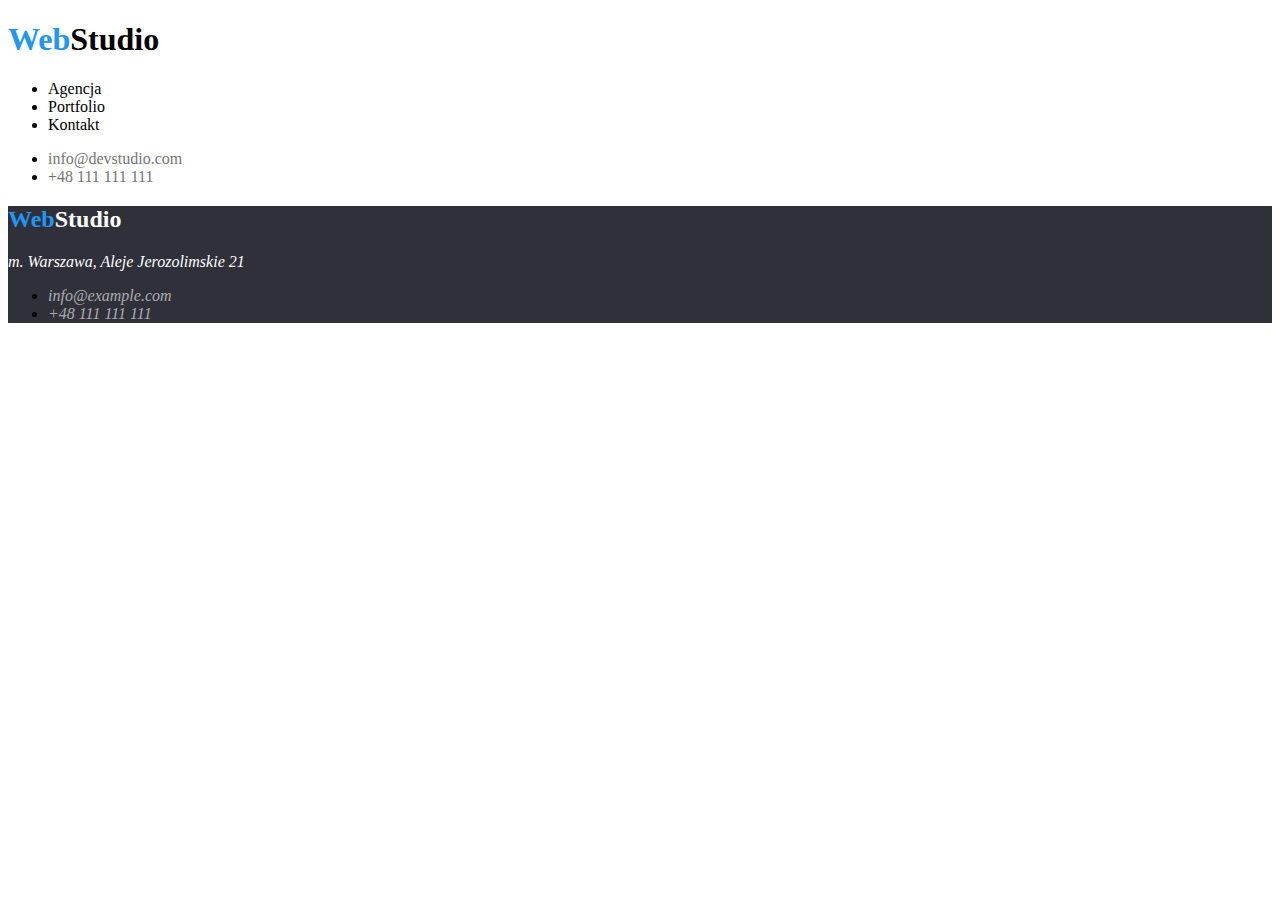
==== portfolio.html @ 06d84f1f "Dostosowanie elementów aktywnych" ====
<!DOCTYPE html>
<html lang="pl">
  <head>
    <meta charset="utf-8" />
    <meta http-equiv="x-ua-compatible" content="ie=edge" />
    <meta name="description" content="Strona Portfolio firmy WebStudio" />
    <title>Portfolio</title>
    <link rel="stylesheet" href="./css/styles.css" />
  </head>
  <body>
    <header>
      <div class="menu">
        <h1>
          <a href="./index.html" class="link"><span class="blue">Web</span>Studio</a>
        </h1>
        <nav>
          <ul>
            <li><a href="#" class="link">Agencja</a></li>
            <li><a href="./portfolio.html" class="link">Portfolio</a></li>
            <li><a href="#" class="link">Kontakt</a></li>
          </ul>
        </nav>
        <ul class="contact">
          <li><a href="mailto:info@devstudio.com" class="link"><span class="grey">info@devstudio.com</span></a></li>
          <li><a href="tel:+48111111111" class="link"><span class="grey">+48 111 111 111</span></a></li>
        </ul>
      </div>
    </header>
    <main></main>
    <footer class="footer">
      <h2>
        <a href="./index.html" class="link"><span class="blue">Web</span><span class="white">Studio</span></a>
      </h2>
      <address>
        <span class="white">m. Warszawa, Aleje Jerozolimskie 21</span>
        <ul>
          <li><a href="mailto:info@example.com" class="link-footer">info@example.com</a></li>
          <li><a href="tel:+48111111111" class="link-footer">+48 111 111 111</a></li>
        </ul>
      </address>
    </footer>
  </body>
</html>
---- css/styles.css ----
:root {
  --brand-color: #2196f3;
  --grey-color: #757575;
  --white-color: #ffffff;
  --white-color06: #ffffff99;
  --grey-background-color: #f5f4fa;
  --panetone-color: #2f303a;
}

.link {
  color: inherit;
  text-decoration: none;
}
li .link:hover {
  color: var(--brand-color);
}
li .link:focus {
  color: var(--brand-color); 
}
.contact .grey:hover{
  color: var(--brand-color);
}
.contact .grey:focus{
  color: var(--brand-color);
}
.link-footer {
  color: var(--white-color06);
  text-decoration: none;
}
.blue {
  color: var(--brand-color);
}
.white {
  color: var(--white-color);
}
.grey {
  color: var(--grey-color);
}
.our-team {
  background: var(--grey-background-color);
}
.footer {
  background: var(--panetone-color);
}
.header {
  background: var(--panetone-color);
}
.header .white {text-transform: uppercase;}
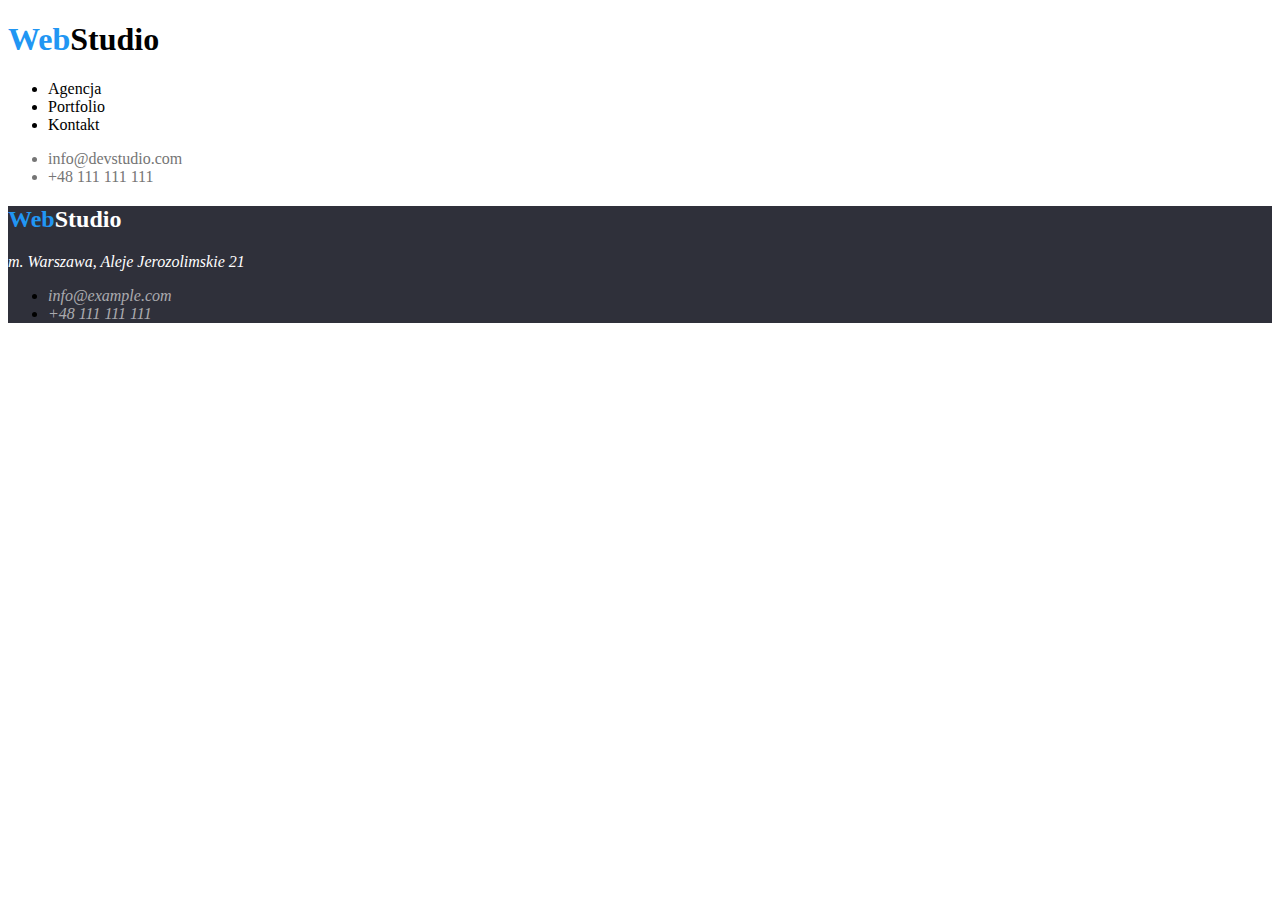
==== commit 66263717: "Refactoring" ====
--- a/portfolio.html
+++ b/portfolio.html
@@ -21,8 +21,8 @@
           </ul>
         </nav>
         <ul class="contact">
-          <li><a href="mailto:info@devstudio.com" class="link"><span class="grey">info@devstudio.com</span></a></li>
-          <li><a href="tel:+48111111111" class="link"><span class="grey">+48 111 111 111</span></a></li>
+          <li><a href="mailto:info@devstudio.com" class="link">info@devstudio.com</a></li>
+          <li><a href="tel:+48111111111" class="link">+48 111 111 111</a></li>
         </ul>
       </div>
     </header>
--- a/css/styles.css
+++ b/css/styles.css
@@ -11,16 +11,12 @@
   color: inherit;
   text-decoration: none;
 }
-li .link:hover {
+li .link:hover,
+li .link:focus {
   color: var(--brand-color);
 }
-li .link:focus {
-  color: var(--brand-color); 
-}
-.contact .grey:hover{
-  color: var(--brand-color);
-}
-.contact .grey:focus{
+.contact .grey:hover,
+.contact .grey:focus {
   color: var(--brand-color);
 }
 .link-footer {
@@ -33,16 +29,17 @@
 .white {
   color: var(--white-color);
 }
-.grey {
+.grey,
+.contact {
   color: var(--grey-color);
 }
 .our-team {
   background: var(--grey-background-color);
 }
+.header,
 .footer {
   background: var(--panetone-color);
 }
-.header {
-  background: var(--panetone-color);
+.header .white, .lorem {
+  text-transform: uppercase;
 }
-.header .white {text-transform: uppercase;}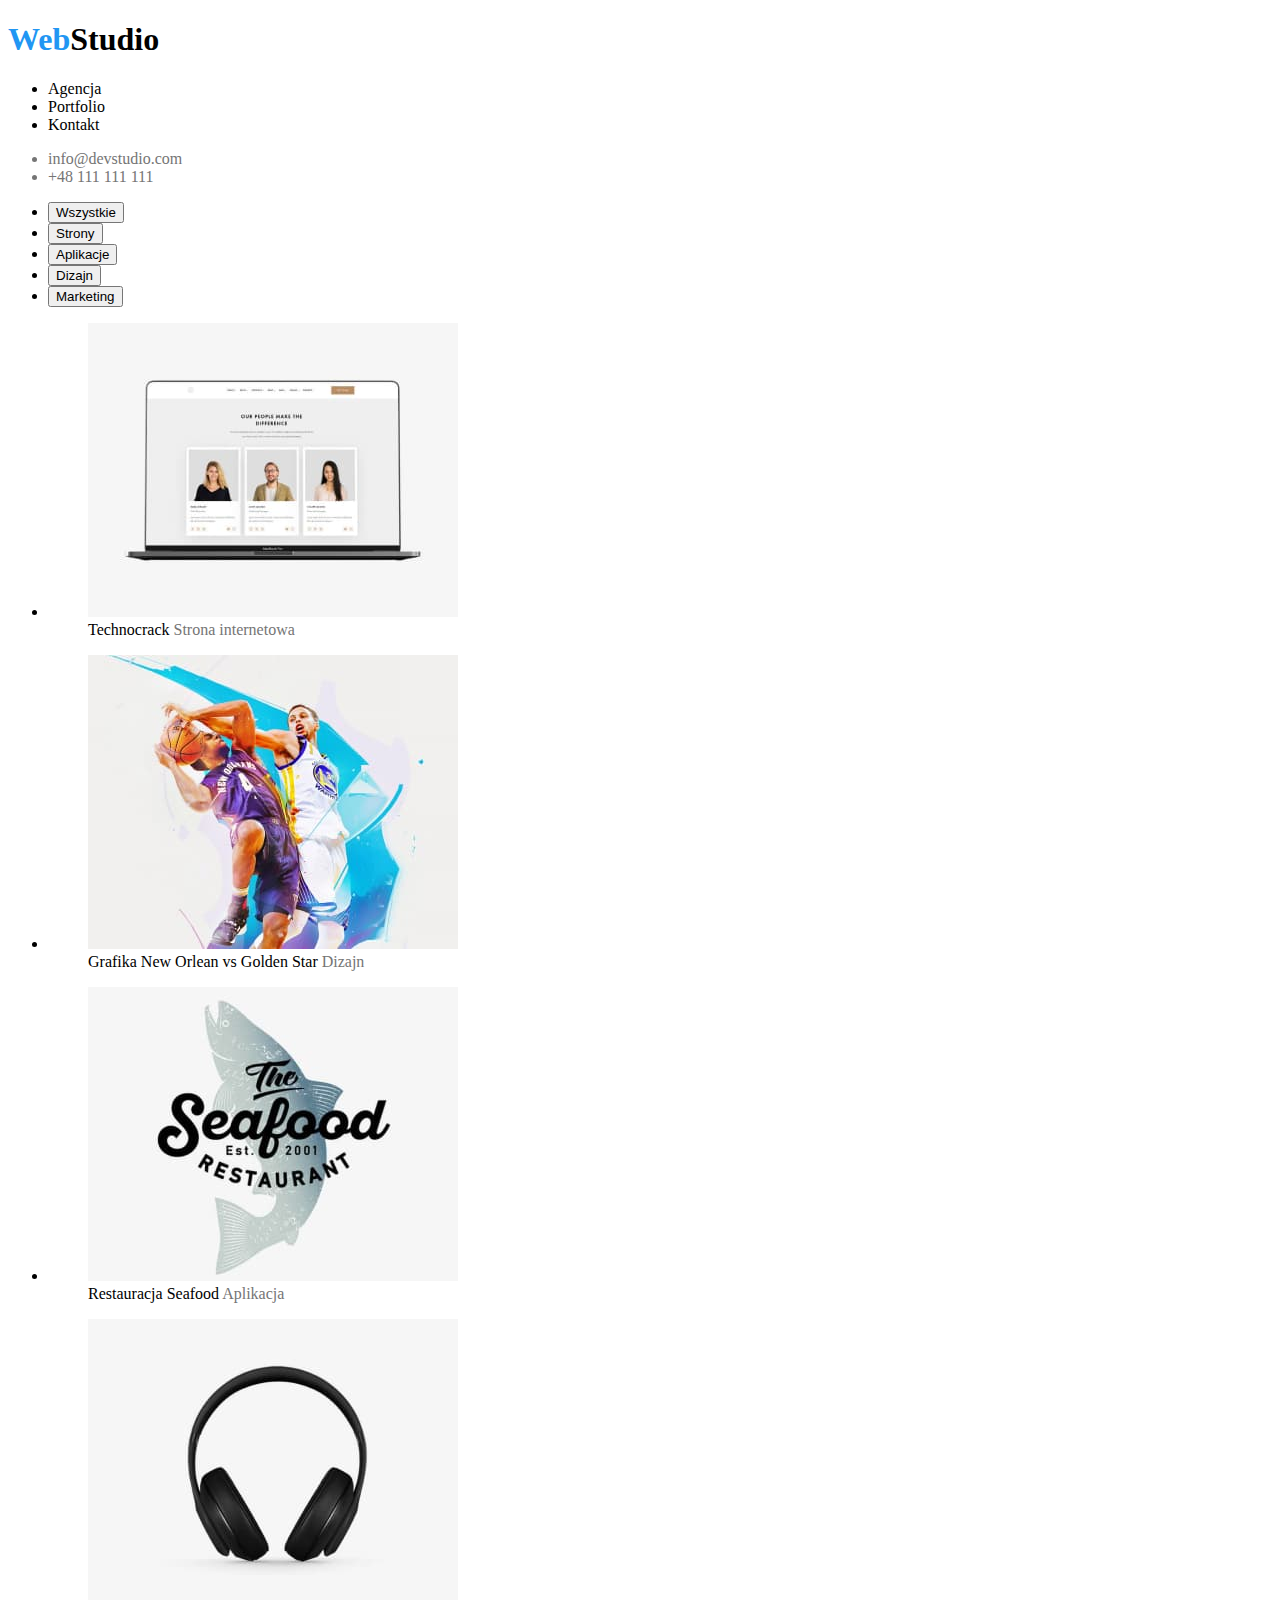
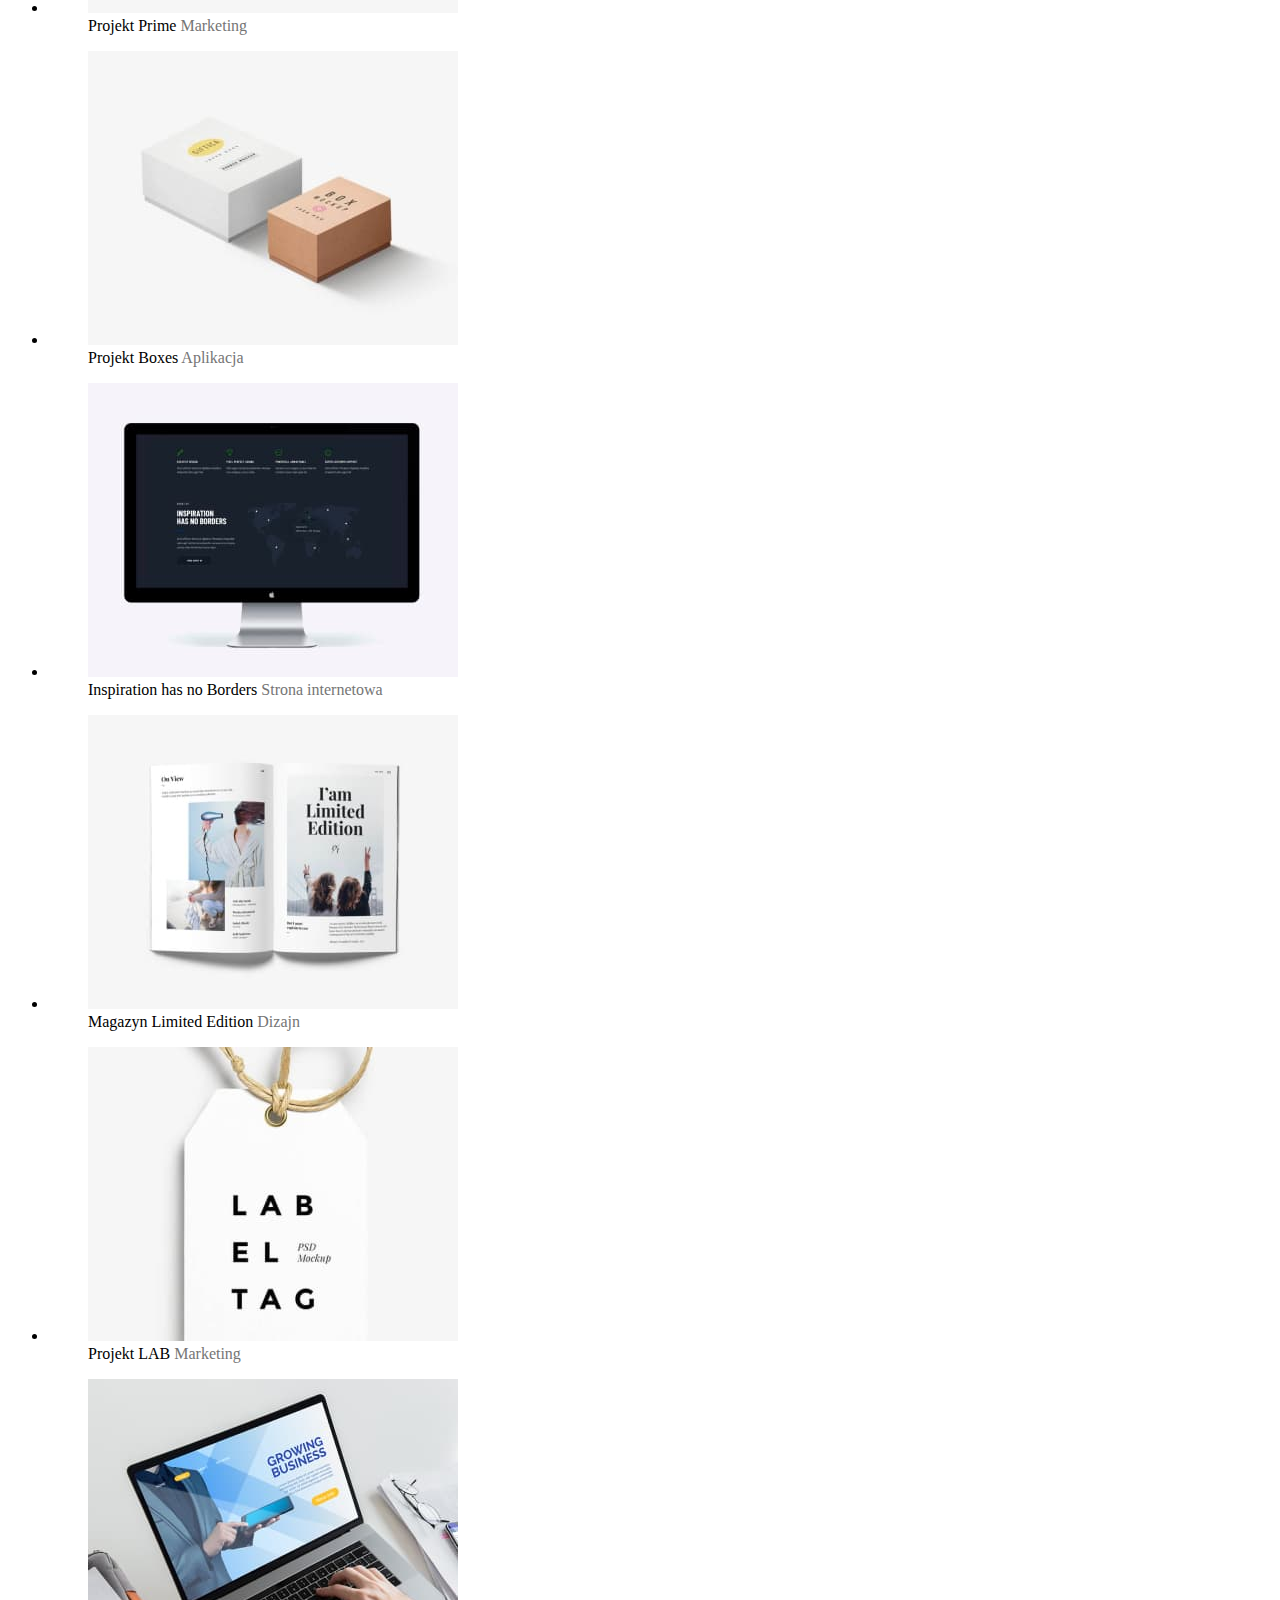
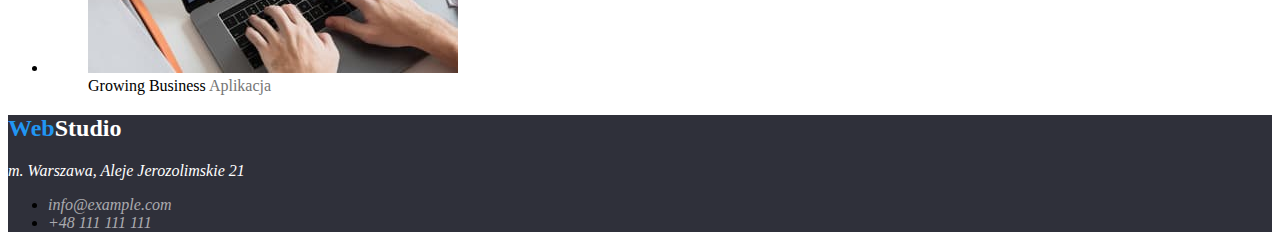
==== commit c8b78025: "Obrazki i HTML Portfolio" ====
--- a/portfolio.html
+++ b/portfolio.html
@@ -9,7 +9,7 @@
   </head>
   <body>
     <header>
-      <div class="menu">
+      <section class="menu">
         <h1>
           <a href="./index.html" class="link"><span class="blue">Web</span>Studio</a>
         </h1>
@@ -24,12 +24,125 @@
           <li><a href="mailto:info@devstudio.com" class="link">info@devstudio.com</a></li>
           <li><a href="tel:+48111111111" class="link">+48 111 111 111</a></li>
         </ul>
+      </section>
+    </header>
+    <main>
+      <div class="portfolio">
+        <ul>
+          <li><button type="button">Wszystkie</button></li>
+          <li><button type="button">Strony</button></li>
+          <li><button type="button">Aplikacje</button></li>
+          <li><button type="button">Dizajn</button></li>
+          <li><button type="button">Marketing</button></li>
+        </ul>
+        <ul>
+          <li>
+            <figure>
+              <img
+                src="./images/Project-1.jpg"
+                alt="ręce piszące kod na klawiaturze na podstawie diagramu"
+                width="370"
+                height="294"
+              />
+              <figcaption>Technocrack <span class="grey">Strona internetowa</span></figcaption>
+            </figure>
+          </li>
+          <li>
+            <figure>
+              <img
+                src="./images/Project-2.jpg"
+                alt="ręce piszące kod na klawiaturze na podstawie diagramu"
+                width="370"
+                height="294"
+              />
+              <figcaption>Grafika New Orlean vs Golden Star <span class="grey">Dizajn</span></figcaption>
+            </figure>
+          </li>
+          <li>
+            <figure>
+              <img
+                src="./images/Project-3.jpg"
+                alt="ręce piszące kod na klawiaturze na podstawie diagramu"
+                width="370"
+                height="294"
+              />
+              <figcaption>Restauracja Seafood <span class="grey">Aplikacja</span></figcaption>
+            </figure>
+          </li>
+          <li>
+            <figure>
+              <img
+                src="./images/Project-4.jpg"
+                alt="ręce piszące kod na klawiaturze na podstawie diagramu"
+                width="370"
+                height="294"
+              />
+              <figcaption>Projekt Prime <span class="grey">Marketing</span></figcaption>
+            </figure>
+          </li>
+          <li>
+            <figure>
+              <img
+                src="./images/Project-5.jpg"
+                alt="ręce piszące kod na klawiaturze na podstawie diagramu"
+                width="370"
+                height="294"
+              />
+              <figcaption>Projekt Boxes <span class="grey">Aplikacja</span></figcaption>
+            </figure>
+          </li>
+          <li>
+            <figure>
+              <img
+                src="./images/Project-6.jpg"
+                alt="ręce piszące kod na klawiaturze na podstawie diagramu"
+                width="370"
+                height="294"
+              />
+              <figcaption>Inspiration has no Borders <span class="grey">Strona internetowa</span></figcaption>
+            </figure>
+          </li>
+          <li>
+            <figure>
+              <img
+                src="./images/Project-7.jpg"
+                alt="ręce piszące kod na klawiaturze na podstawie diagramu"
+                width="370"
+                height="294"
+              />
+              <figcaption>Magazyn Limited Edition <span class="grey">Dizajn</span></figcaption>
+            </figure>
+          </li>
+          <li>
+            <figure>
+              <img
+                src="./images/Project-8.jpg"
+                alt="ręce piszące kod na klawiaturze na podstawie diagramu"
+                width="370"
+                height="294"
+              />
+              <figcaption>Projekt LAB <span class="grey">Marketing</span></figcaption>
+            </figure>
+          </li>
+          <li>
+            <figure>
+              <img
+                src="./images/Project-9.jpg"
+                alt="ręce piszące kod na klawiaturze na podstawie diagramu"
+                width="370"
+                height="294"
+              />
+              <figcaption>Growing Business <span class="grey">Aplikacja</span></figcaption>
+            </figure>
+          </li>
+        </ul>
       </div>
-    </header>
-    <main></main>
+    </main>
     <footer class="footer">
       <h2>
-        <a href="./index.html" class="link"><span class="blue">Web</span><span class="white">Studio</span></a>
+        <a href="./index.html" class="link"
+          ><span class="blue">Web</span><span class="white">Studio</span></a
+        >
       </h2>
       <address>
         <span class="white">m. Warszawa, Aleje Jerozolimskie 21</span>
--- a/css/styles.css
+++ b/css/styles.css
@@ -40,6 +40,7 @@
 .footer {
   background: var(--panetone-color);
 }
-.header .white, .lorem {
+.header .white,
+.lorem {
   text-transform: uppercase;
 }
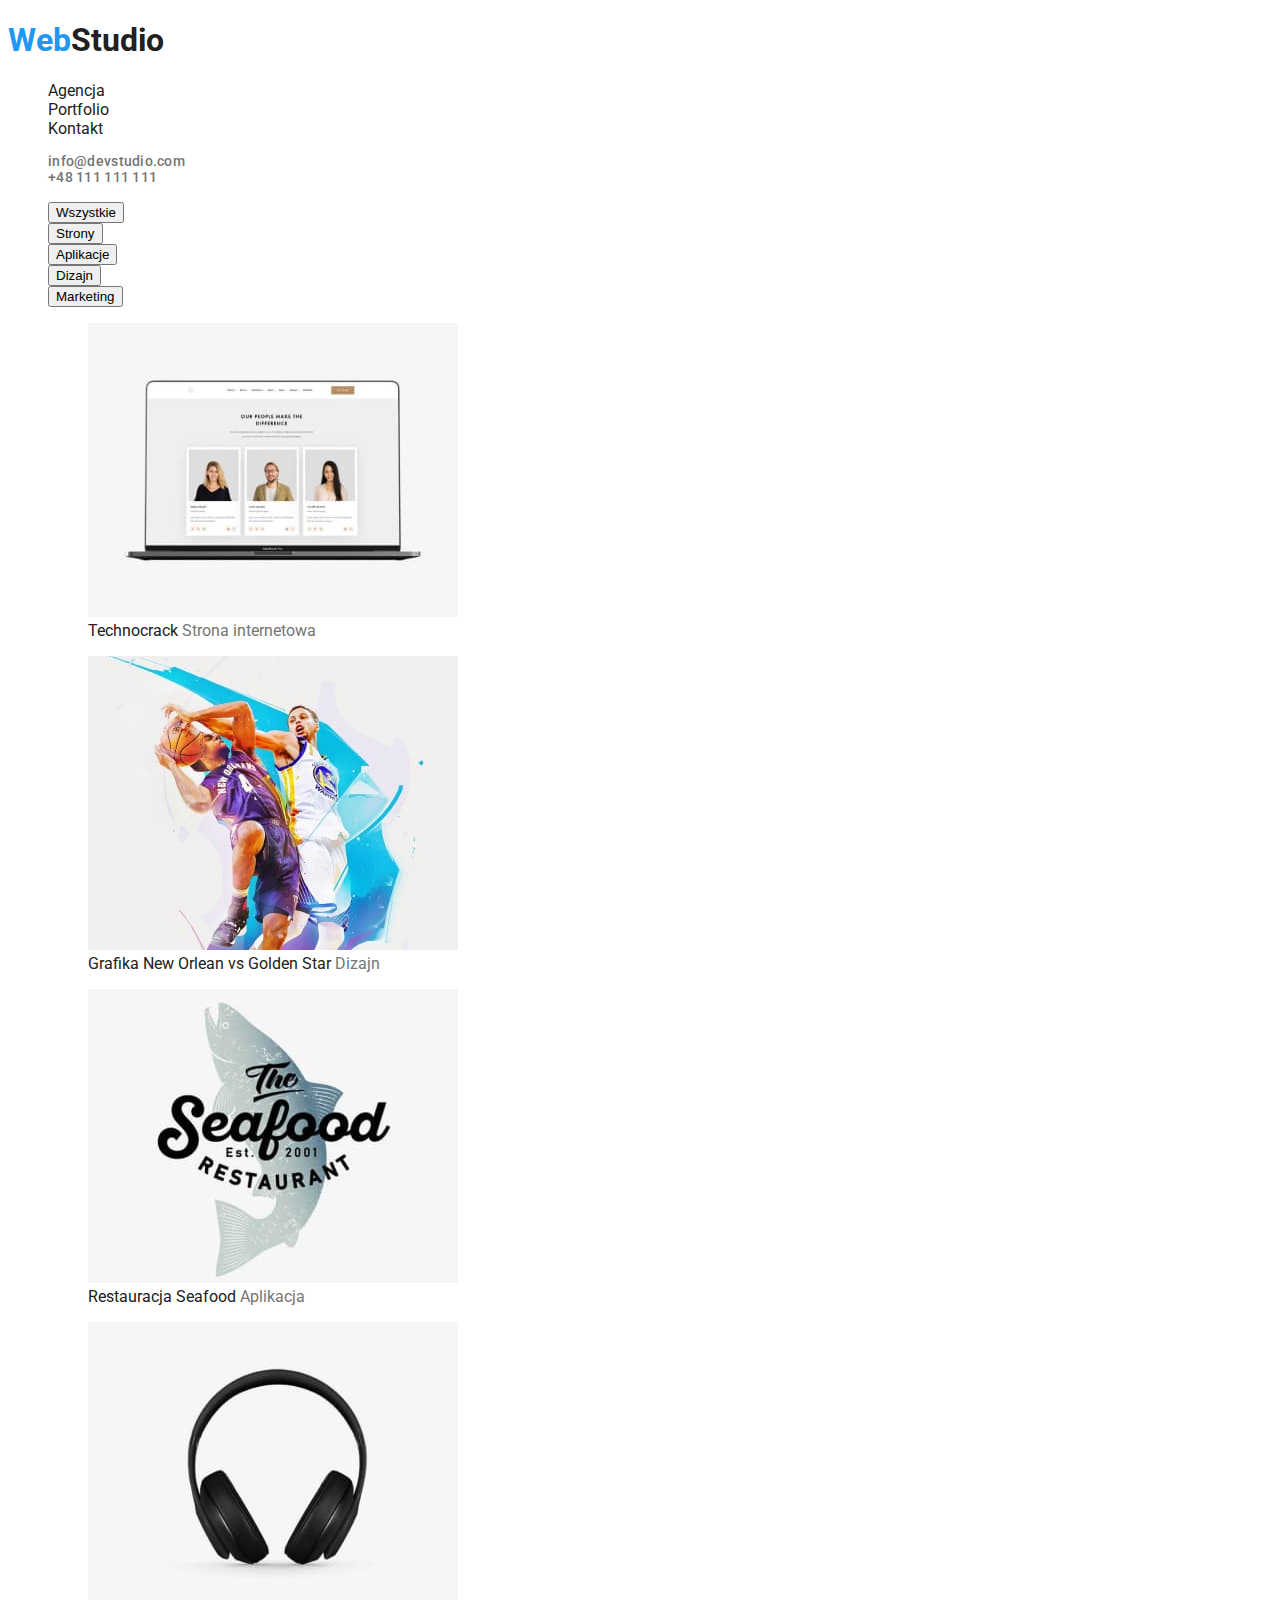
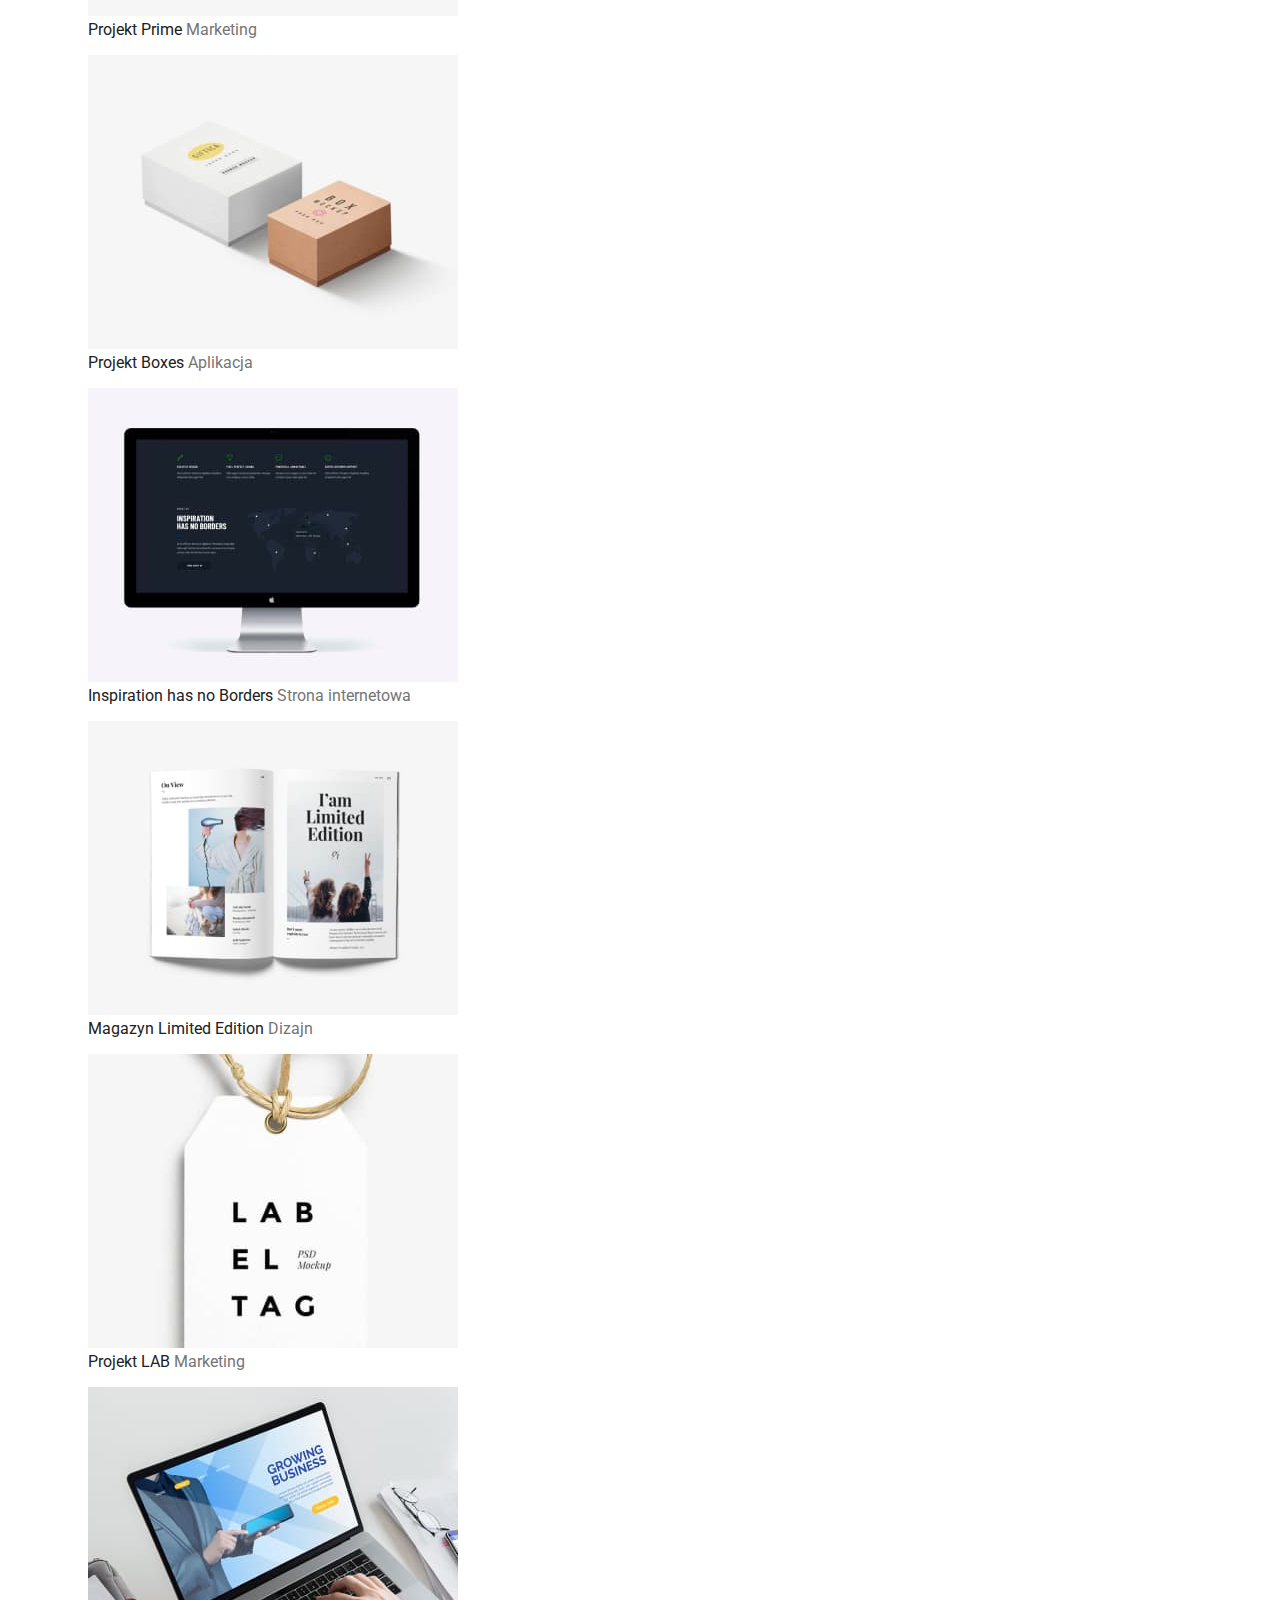
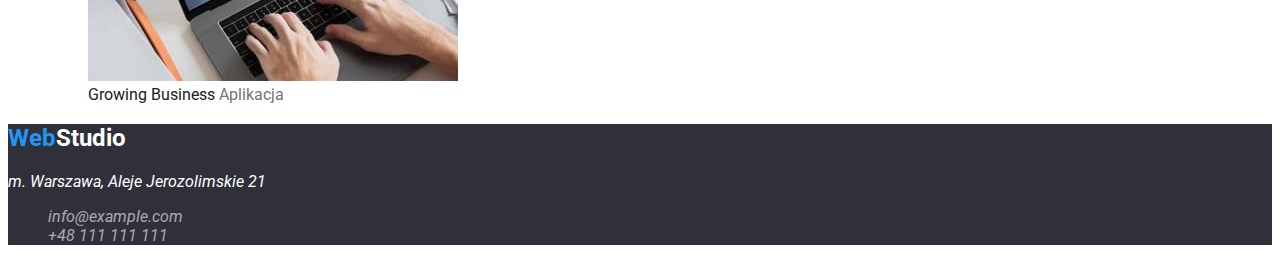
==== commit 191904c7: "CSS Part  1" ====
--- a/portfolio.html
+++ b/portfolio.html
@@ -6,6 +6,12 @@
     <meta name="description" content="Strona Portfolio firmy WebStudio" />
     <title>Portfolio</title>
     <link rel="stylesheet" href="./css/styles.css" />
+    <link rel="preconnect" href="https://fonts.googleapis.com" />
+    <link rel="preconnect" href="https://fonts.gstatic.com" crossorigin />
+    <link
+      href="https://fonts.googleapis.com/css2?family=Raleway:wght@700&family=Roboto:wght@400;500;700;900&display=swap"
+      rel="stylesheet"
+    />
   </head>
   <body>
     <header>
@@ -55,7 +61,9 @@
                 width="370"
                 height="294"
               />
-              <figcaption>Grafika New Orlean vs Golden Star <span class="grey">Dizajn</span></figcaption>
+              <figcaption>
+                Grafika New Orlean vs Golden Star <span class="grey">Dizajn</span>
+              </figcaption>
             </figure>
           </li>
           <li>
@@ -99,7 +107,9 @@
                 width="370"
                 height="294"
               />
-              <figcaption>Inspiration has no Borders <span class="grey">Strona internetowa</span></figcaption>
+              <figcaption>
+                Inspiration has no Borders <span class="grey">Strona internetowa</span>
+              </figcaption>
             </figure>
           </li>
           <li>
--- a/css/styles.css
+++ b/css/styles.css
@@ -1,15 +1,30 @@
 :root {
   --brand-color: #2196f3;
-  --grey-color: #757575;
+  --site-color: #212121;
   --white-color: #ffffff;
   --white-color06: #ffffff99;
+  --grey-color: #757575;
   --grey-background-color: #f5f4fa;
+  --black-color: #000000;
   --panetone-color: #2f303a;
+}
+
+body {
+  font-family: 'Roboto', 'Raleway', sans-serif;
+  color: var(--site-color);
+}
+a {
+  text-decoration: none;
+}
+ul {
+  list-style-type: none;
 }
 
 .link {
   color: inherit;
-  text-decoration: none;
+}
+.link-footer {
+  color: var(--white-color06);
 }
 li .link:hover,
 li .link:focus {
@@ -19,10 +34,7 @@
 .contact .grey:focus {
   color: var(--brand-color);
 }
-.link-footer {
-  color: var(--white-color06);
-  text-decoration: none;
-}
+
 .blue {
   color: var(--brand-color);
 }
@@ -40,7 +52,51 @@
 .footer {
   background: var(--panetone-color);
 }
-.header .white,
+
 .lorem {
   text-transform: uppercase;
 }
+.header > h2 {
+  font-weight: 900;
+  font-size: 44px;
+  line-height: 1.36;
+  text-align: center;
+  letter-spacing: 0.06em;
+  text-transform: uppercase;
+}
+.header > button {
+  font-weight: 700;
+  font-size: 16px;
+  line-height: 1.88;
+  letter-spacing: 0.06em;
+}
+.logo {
+  font-family: 'Raleway', sans-serif;
+  font-size: 26px;
+  letter-spacing: 0.03em;
+  line-height: 1.19;
+  color: var(--black-color);
+}
+.contact,
+.navigation {
+  font-weight: 500;
+  font-size: 14px;
+  line-height: 1.14;
+  letter-spacing: 0.02em;
+}
+.footer-address {
+  font-style: normal;
+  font-size: 14px;
+  line-height: 1.71;
+  letter-spacing: 0.03em;
+}
+.footer-address > span,
+.footer-logo {
+  text-shadow: 0px 4px 4px rgba(0, 0, 0, 0.25);
+}
+.footer-logo {
+  font-family: 'Raleway', sans-serif;
+  font-size: 26px;
+  line-height: 1.19;
+  letter-spacing: 0.03em;
+}
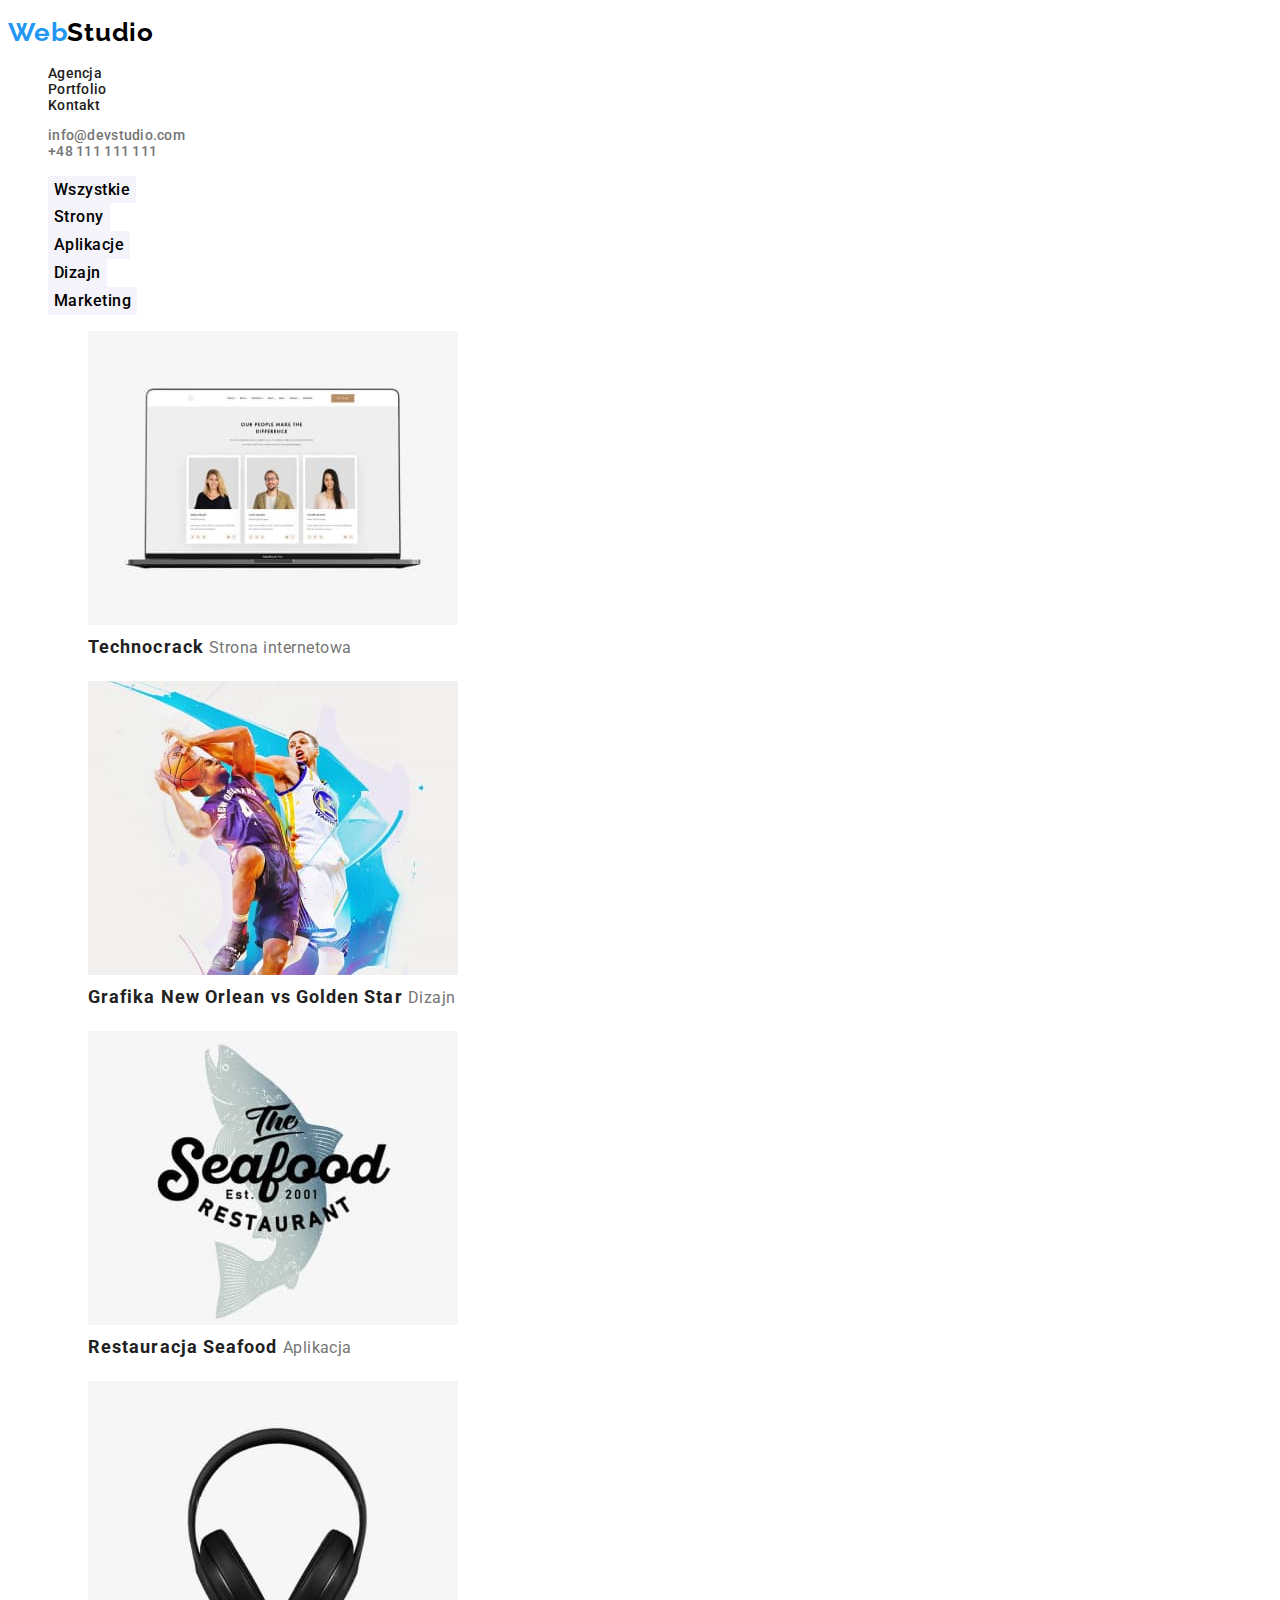
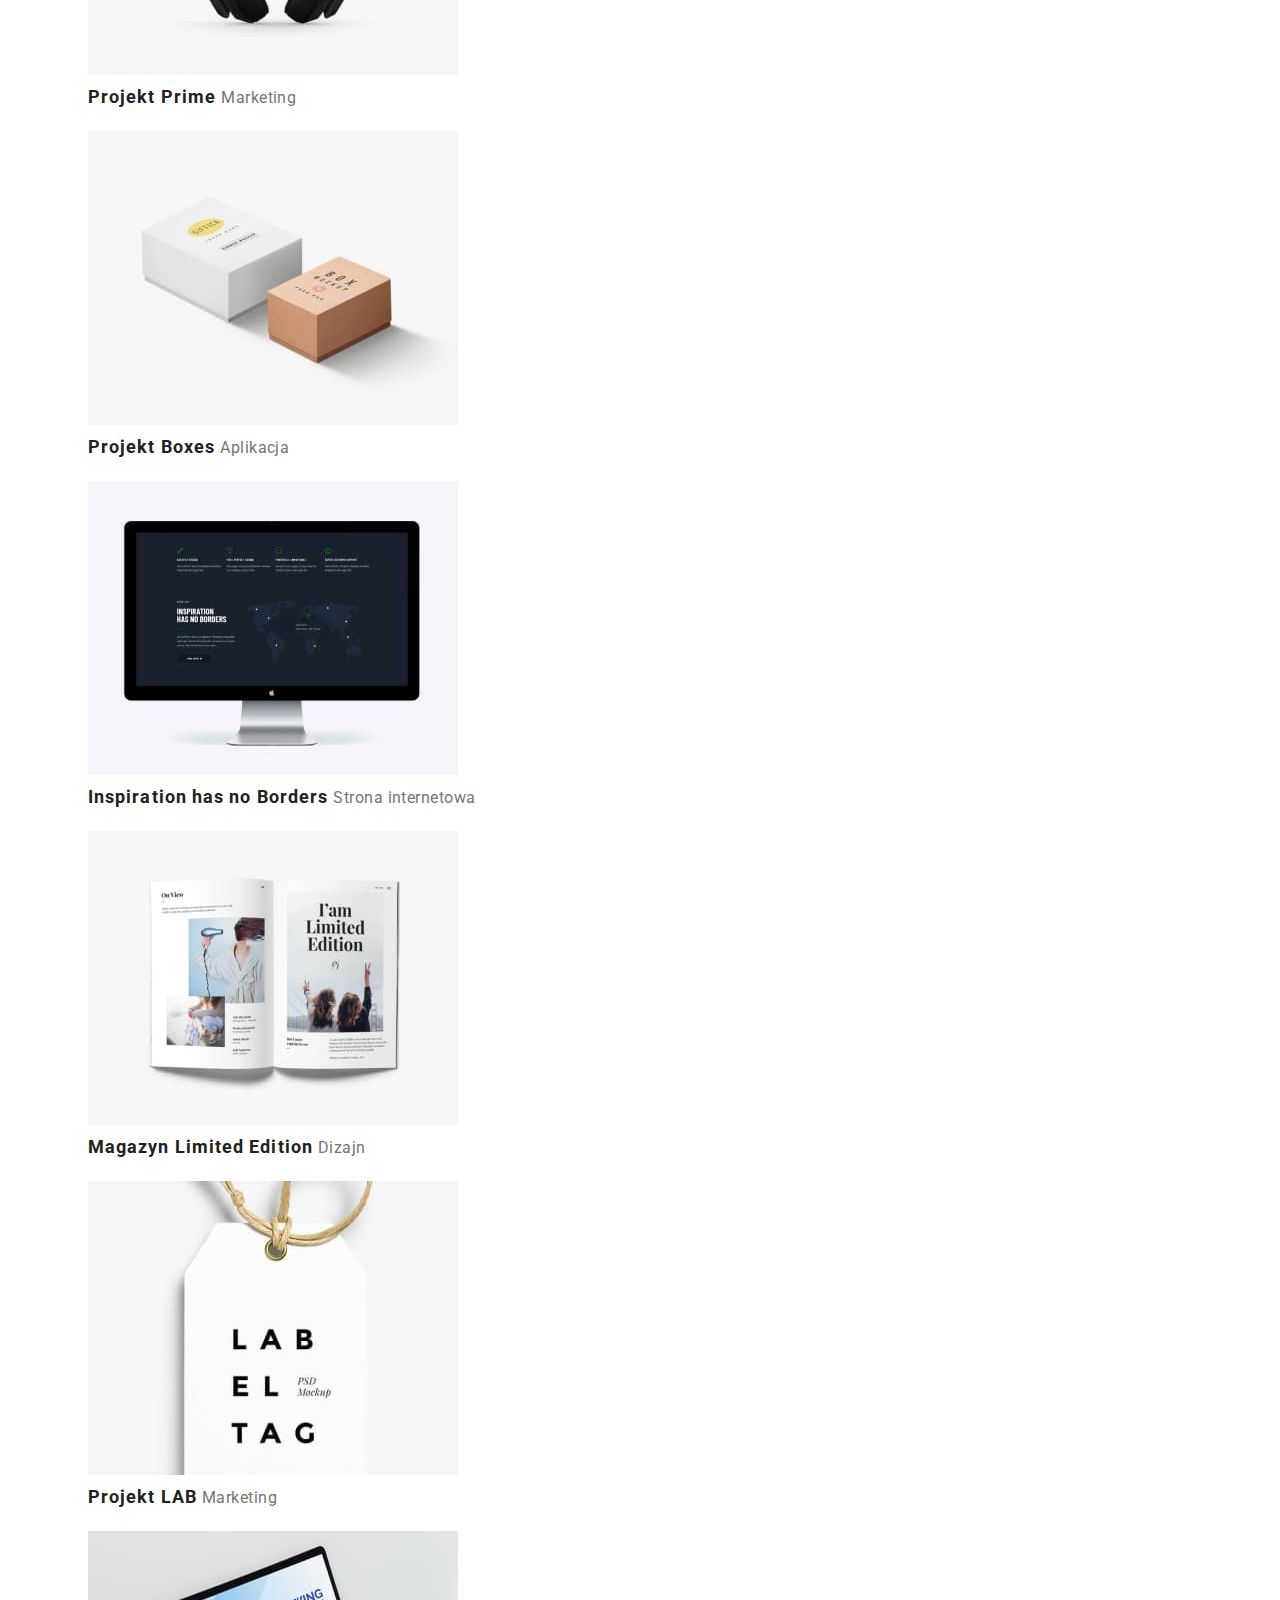
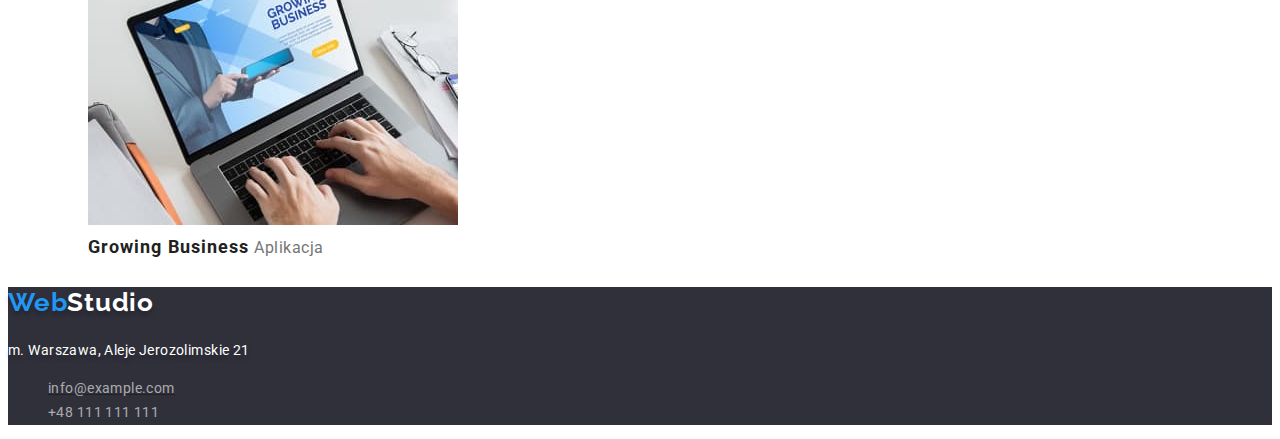
==== commit b088da98: "Formatowanie tekstu wykonane" ====
--- a/portfolio.html
+++ b/portfolio.html
@@ -16,11 +16,11 @@
   <body>
     <header>
       <section class="menu">
-        <h1>
+        <h1 class="logo">
           <a href="./index.html" class="link"><span class="blue">Web</span>Studio</a>
         </h1>
         <nav>
-          <ul>
+          <ul class="navigation">
             <li><a href="#" class="link">Agencja</a></li>
             <li><a href="./portfolio.html" class="link">Portfolio</a></li>
             <li><a href="#" class="link">Kontakt</a></li>
@@ -41,7 +41,7 @@
           <li><button type="button">Dizajn</button></li>
           <li><button type="button">Marketing</button></li>
         </ul>
-        <ul>
+        <ul class="portfolio-content">
           <li>
             <figure>
               <img
@@ -50,7 +50,9 @@
                 width="370"
                 height="294"
               />
-              <figcaption>Technocrack <span class="grey">Strona internetowa</span></figcaption>
+              <figcaption class="portfolio-caption">
+                Technocrack <span class="grey">Strona internetowa</span>
+              </figcaption>
             </figure>
           </li>
           <li>
@@ -61,7 +63,7 @@
                 width="370"
                 height="294"
               />
-              <figcaption>
+              <figcaption class="portfolio-caption">
                 Grafika New Orlean vs Golden Star <span class="grey">Dizajn</span>
               </figcaption>
             </figure>
@@ -74,7 +76,9 @@
                 width="370"
                 height="294"
               />
-              <figcaption>Restauracja Seafood <span class="grey">Aplikacja</span></figcaption>
+              <figcaption class="portfolio-caption">
+                Restauracja Seafood <span class="grey">Aplikacja</span>
+              </figcaption>
             </figure>
           </li>
           <li>
@@ -85,7 +89,9 @@
                 width="370"
                 height="294"
               />
-              <figcaption>Projekt Prime <span class="grey">Marketing</span></figcaption>
+              <figcaption class="portfolio-caption">
+                Projekt Prime <span class="grey">Marketing</span>
+              </figcaption>
             </figure>
           </li>
           <li>
@@ -96,7 +102,9 @@
                 width="370"
                 height="294"
               />
-              <figcaption>Projekt Boxes <span class="grey">Aplikacja</span></figcaption>
+              <figcaption class="portfolio-caption">
+                Projekt Boxes <span class="grey">Aplikacja</span>
+              </figcaption>
             </figure>
           </li>
           <li>
@@ -107,7 +115,7 @@
                 width="370"
                 height="294"
               />
-              <figcaption>
+              <figcaption class="portfolio-caption">
                 Inspiration has no Borders <span class="grey">Strona internetowa</span>
               </figcaption>
             </figure>
@@ -120,7 +128,9 @@
                 width="370"
                 height="294"
               />
-              <figcaption>Magazyn Limited Edition <span class="grey">Dizajn</span></figcaption>
+              <figcaption class="portfolio-caption">
+                Magazyn Limited Edition <span class="grey">Dizajn</span>
+              </figcaption>
             </figure>
           </li>
           <li>
@@ -131,7 +141,9 @@
                 width="370"
                 height="294"
               />
-              <figcaption>Projekt LAB <span class="grey">Marketing</span></figcaption>
+              <figcaption class="portfolio-caption">
+                Projekt LAB <span class="grey">Marketing</span>
+              </figcaption>
             </figure>
           </li>
           <li>
@@ -142,22 +154,26 @@
                 width="370"
                 height="294"
               />
-              <figcaption>Growing Business <span class="grey">Aplikacja</span></figcaption>
+              <figcaption class="portfolio-caption">
+                Growing Business <span class="grey">Aplikacja</span>
+              </figcaption>
             </figure>
           </li>
         </ul>
       </div>
     </main>
     <footer class="footer">
-      <h2>
+      <h2 class="footer-logo">
         <a href="./index.html" class="link"
           ><span class="blue">Web</span><span class="white">Studio</span></a
         >
       </h2>
-      <address>
+      <address class="footer-address">
         <span class="white">m. Warszawa, Aleje Jerozolimskie 21</span>
         <ul>
-          <li><a href="mailto:info@example.com" class="link-footer">info@example.com</a></li>
+          <li class="mail-underline">
+            <a href="mailto:info@example.com" class="link-footer">info@example.com</a>
+          </li>
           <li><a href="tel:+48111111111" class="link-footer">+48 111 111 111</a></li>
         </ul>
       </address>
--- a/css/styles.css
+++ b/css/styles.css
@@ -41,7 +41,9 @@
 .white {
   color: var(--white-color);
 }
-.grey,
+.grey {
+  color: var(--grey-color);
+}
 .contact {
   color: var(--grey-color);
 }
@@ -53,9 +55,22 @@
   background: var(--panetone-color);
 }
 
-.lorem {
+.features-list {
+  font-size: 14px;
+  letter-spacing: 0.03em;
+}
+.features-list .lorem {
+  font-weight: 700;
+  line-height: 1.14;
+  letter-spacing: 0.03em;
   text-transform: uppercase;
 }
+
+.features-list p {
+  line-height: 1.71;
+  color: var(--grey-color);
+}
+
 .header > h2 {
   font-weight: 900;
   font-size: 44px;
@@ -69,7 +84,32 @@
   font-size: 16px;
   line-height: 1.88;
   letter-spacing: 0.06em;
+  color: var(--white-color);
+  background-color: var(--brand-color);
+  border: none;
 }
+.portfolio button {
+  font-family: 'Roboto';
+  font-weight: 500;
+  font-size: 16px;
+  line-height: 1.62;
+  text-align: center;
+  letter-spacing: 0.03em;
+  background-color: var(--grey-background-color);
+  border: none;
+}
+
+.portfolio button:hover {
+  font-family: 'Roboto';
+  font-weight: 500;
+  font-size: 16px;
+  line-height: 1.62;
+  text-align: center;
+  letter-spacing: 0.03em;
+  color: var(--white-color);
+  background-color: var(--brand-color);
+}
+
 .logo {
   font-family: 'Raleway', sans-serif;
   font-size: 26px;
@@ -100,3 +140,34 @@
   line-height: 1.19;
   letter-spacing: 0.03em;
 }
+.what-we-do > h2,
+.our-team > h2 {
+  font-size: 36px;
+  line-height: 1.166;
+  text-align: center;
+  letter-spacing: 0.03em;
+}
+.team figcaption {
+  font-weight: 500;
+  font-size: 16px;
+  line-height: 19px;
+  letter-spacing: 0.03em;
+}
+.team .grey {
+  font-weight: 400;
+}
+.mail-underline {
+  text-decoration: underline;
+}
+.portfolio-caption {
+  font-weight: 700;
+  font-size: 18px;
+  line-height: 2;
+  letter-spacing: 0.06em;
+}
+.portfolio-caption .grey {
+  font-weight: 400;
+  font-size: 16px;
+  line-height: 1.88;
+  letter-spacing: 0.03em;
+}
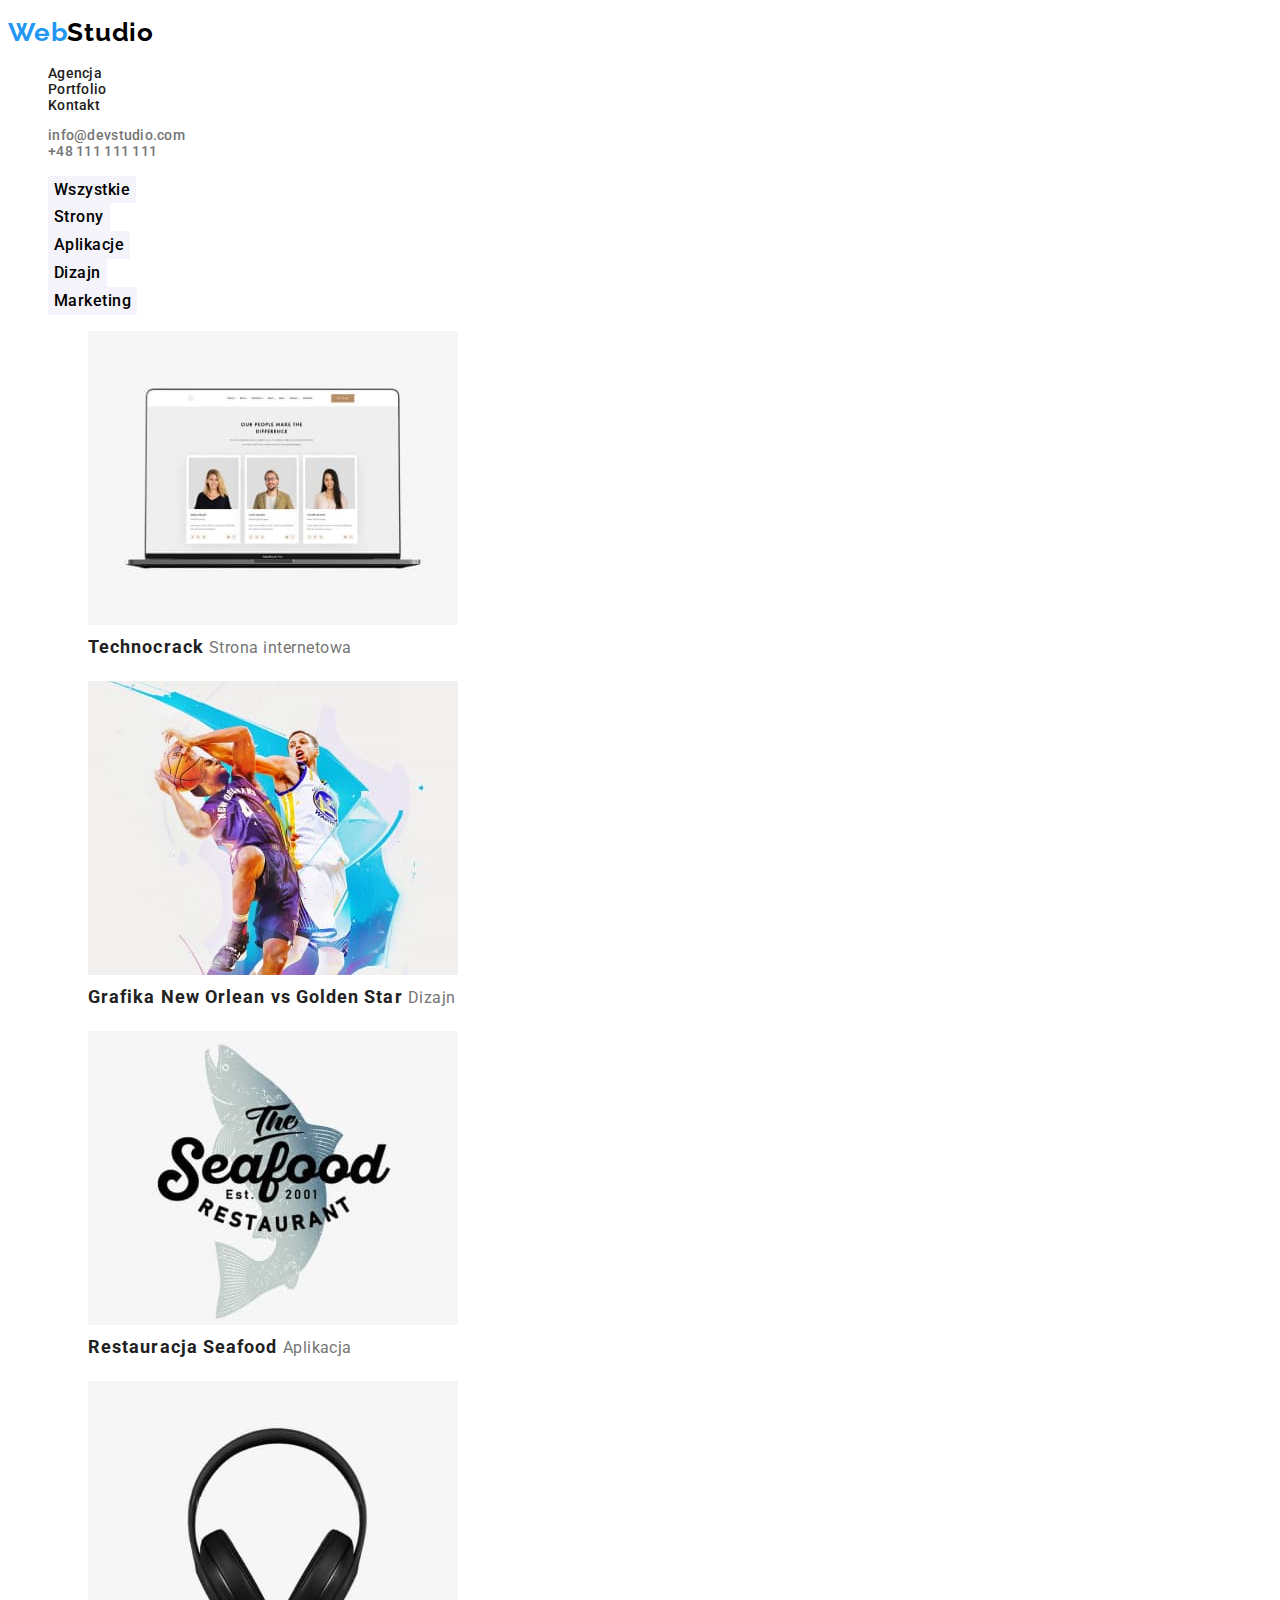
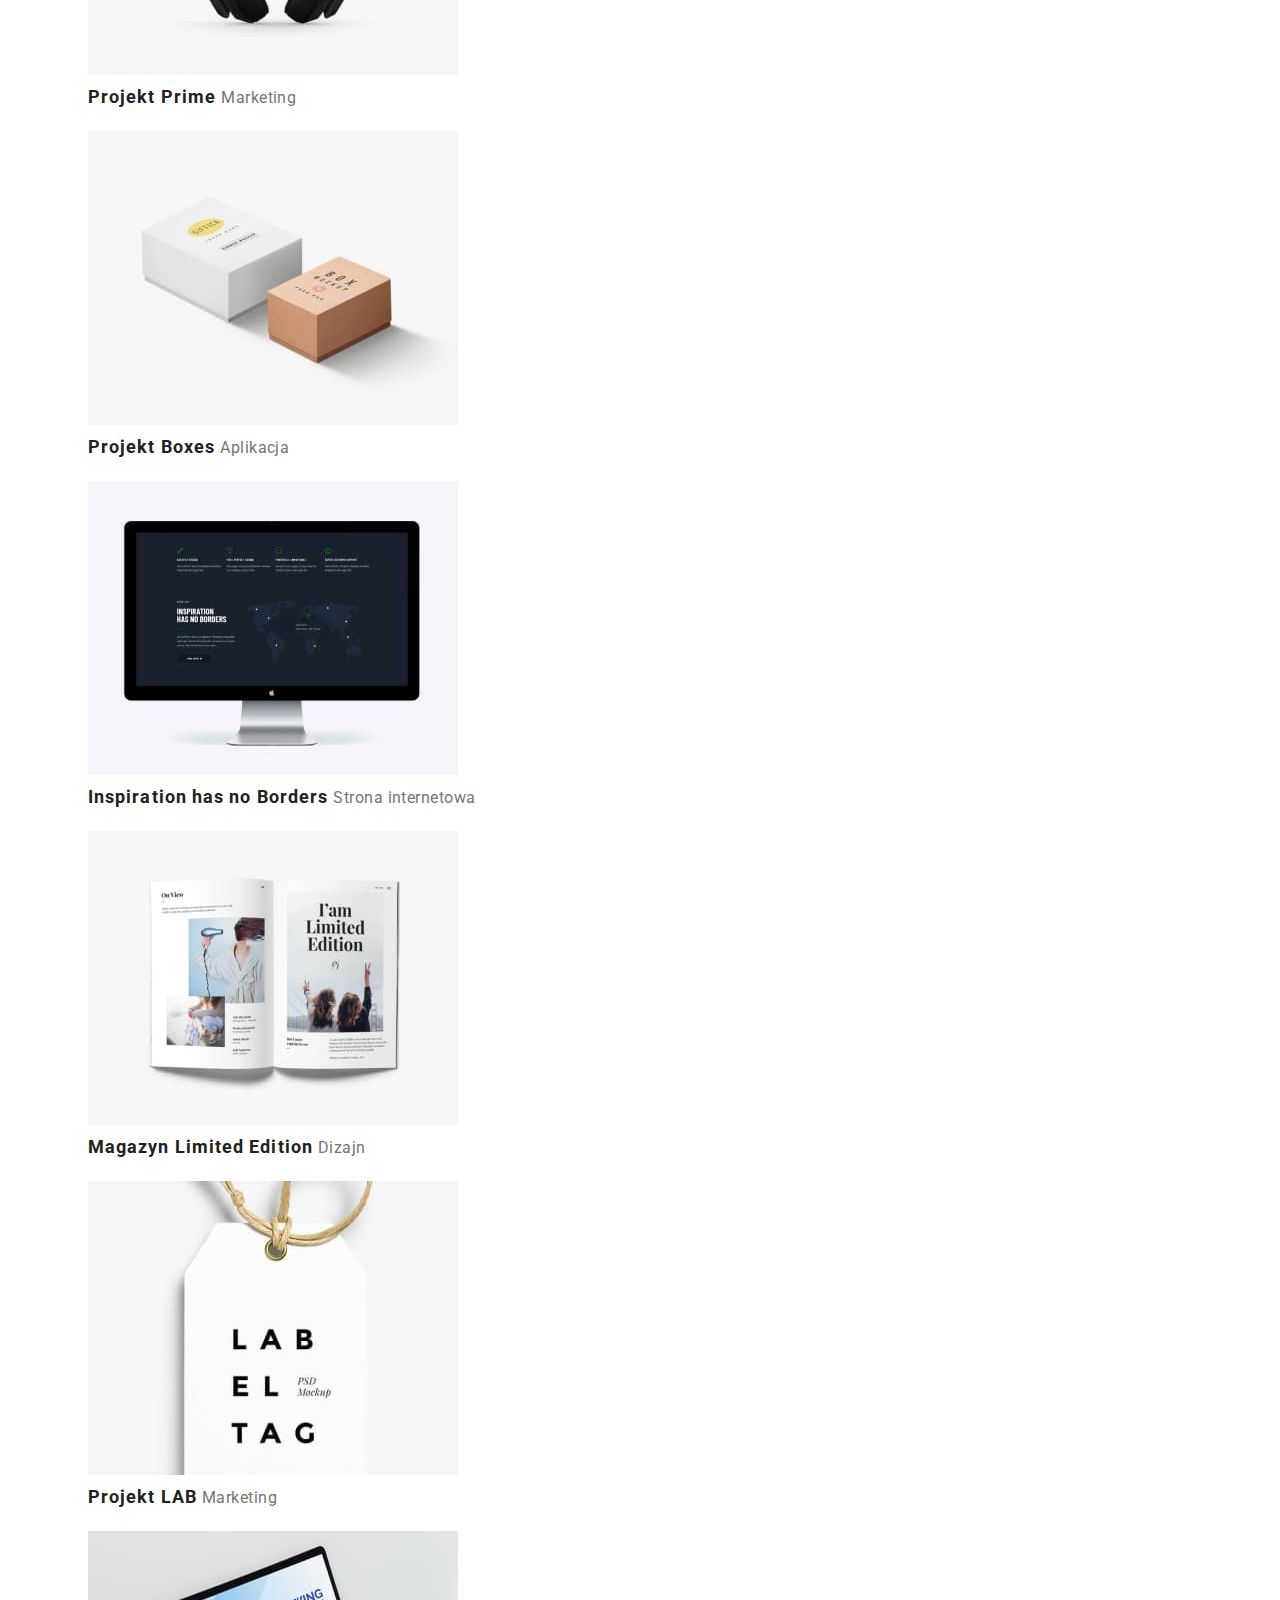
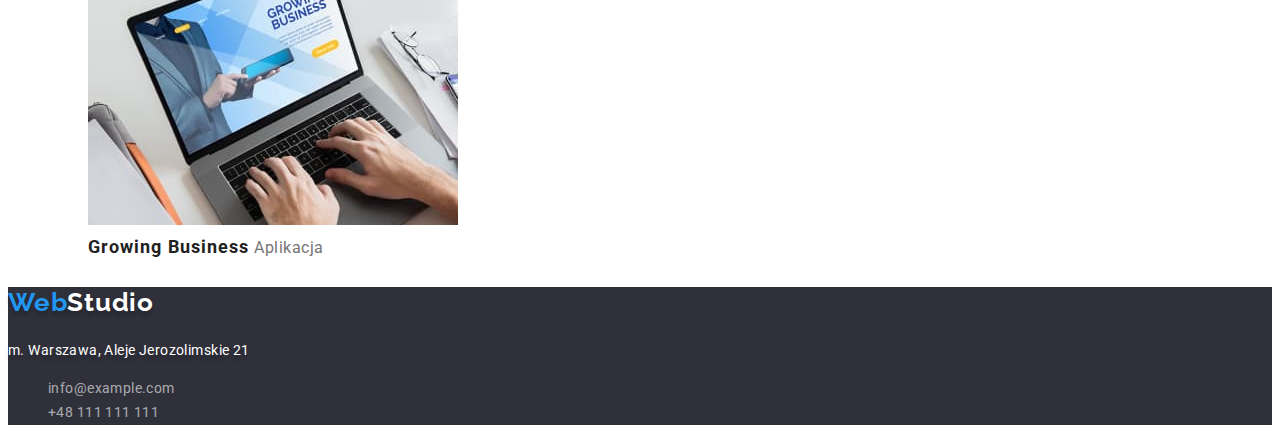
==== commit cb1954fe: "Uzupełnione pseudoklasy" ====
--- a/portfolio.html
+++ b/portfolio.html
@@ -171,7 +171,7 @@
       <address class="footer-address">
         <span class="white">m. Warszawa, Aleje Jerozolimskie 21</span>
         <ul>
-          <li class="mail-underline">
+          <li>
             <a href="mailto:info@example.com" class="link-footer">info@example.com</a>
           </li>
           <li><a href="tel:+48111111111" class="link-footer">+48 111 111 111</a></li>
--- a/css/styles.css
+++ b/css/styles.css
@@ -19,12 +19,18 @@
 ul {
   list-style-type: none;
 }
-
+button {
+  cursor: pointer;
+}
 .link {
   color: inherit;
 }
 .link-footer {
   color: var(--white-color06);
+}
+a[href='mailto:info@example.com']:focus,
+a[href='mailto:info@example.com']:hover {
+  text-decoration: underline;
 }
 li .link:hover,
 li .link:focus {
@@ -34,7 +40,6 @@
 .contact .grey:focus {
   color: var(--brand-color);
 }
-
 .blue {
   color: var(--brand-color);
 }
@@ -54,7 +59,6 @@
 .footer {
   background: var(--panetone-color);
 }
-
 .features-list {
   font-size: 14px;
   letter-spacing: 0.03em;
@@ -65,12 +69,10 @@
   letter-spacing: 0.03em;
   text-transform: uppercase;
 }
-
 .features-list p {
   line-height: 1.71;
   color: var(--grey-color);
 }
-
 .header > h2 {
   font-weight: 900;
   font-size: 44px;
@@ -98,8 +100,8 @@
   background-color: var(--grey-background-color);
   border: none;
 }
-
-.portfolio button:hover {
+.portfolio button:hover,
+.portfolio button:focus {
   font-family: 'Roboto';
   font-weight: 500;
   font-size: 16px;
@@ -109,7 +111,6 @@
   color: var(--white-color);
   background-color: var(--brand-color);
 }
-
 .logo {
   font-family: 'Raleway', sans-serif;
   font-size: 26px;
@@ -156,9 +157,6 @@
 .team .grey {
   font-weight: 400;
 }
-.mail-underline {
-  text-decoration: underline;
-}
 .portfolio-caption {
   font-weight: 700;
   font-size: 18px;
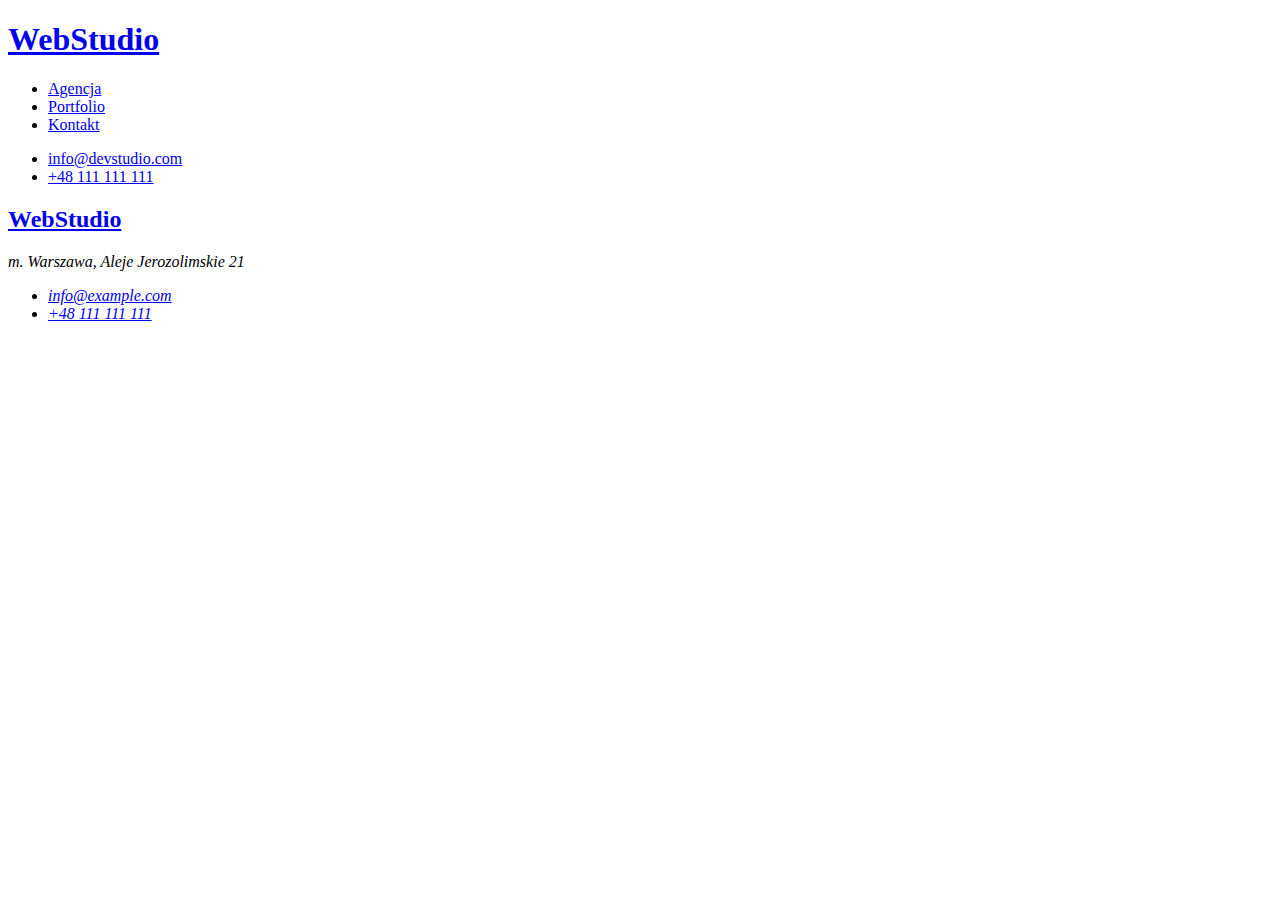
==== commit 7872eea3: "Upload plików" ====
--- a/portfolio.html
+++ b/portfolio.html
@@ -6,175 +6,36 @@
     <meta name="description" content="Strona Portfolio firmy WebStudio" />
     <title>Portfolio</title>
     <link rel="stylesheet" href="./css/styles.css" />
-    <link rel="preconnect" href="https://fonts.googleapis.com" />
-    <link rel="preconnect" href="https://fonts.gstatic.com" crossorigin />
-    <link
-      href="https://fonts.googleapis.com/css2?family=Raleway:wght@700&family=Roboto:wght@400;500;700;900&display=swap"
-      rel="stylesheet"
-    />
   </head>
   <body>
     <header>
-      <section class="menu">
-        <h1 class="logo">
-          <a href="./index.html" class="link"><span class="blue">Web</span>Studio</a>
+      <div class="menu">
+        <h1>
+          <a href="./index.html">WebStudio</a>
         </h1>
         <nav>
-          <ul class="navigation">
-            <li><a href="#" class="link">Agencja</a></li>
-            <li><a href="./portfolio.html" class="link">Portfolio</a></li>
-            <li><a href="#" class="link">Kontakt</a></li>
+          <ul>
+            <li><a href="#">Agencja</a></li>
+            <li><a href="./portfolio.html">Portfolio</a></li>
+            <li><a href="#">Kontakt</a></li>
           </ul>
         </nav>
-        <ul class="contact">
-          <li><a href="mailto:info@devstudio.com" class="link">info@devstudio.com</a></li>
-          <li><a href="tel:+48111111111" class="link">+48 111 111 111</a></li>
-        </ul>
-      </section>
-    </header>
-    <main>
-      <div class="portfolio">
         <ul>
-          <li><button type="button">Wszystkie</button></li>
-          <li><button type="button">Strony</button></li>
-          <li><button type="button">Aplikacje</button></li>
-          <li><button type="button">Dizajn</button></li>
-          <li><button type="button">Marketing</button></li>
-        </ul>
-        <ul class="portfolio-content">
-          <li>
-            <figure>
-              <img
-                src="./images/Project-1.jpg"
-                alt="ręce piszące kod na klawiaturze na podstawie diagramu"
-                width="370"
-                height="294"
-              />
-              <figcaption class="portfolio-caption">
-                Technocrack <span class="grey">Strona internetowa</span>
-              </figcaption>
-            </figure>
-          </li>
-          <li>
-            <figure>
-              <img
-                src="./images/Project-2.jpg"
-                alt="ręce piszące kod na klawiaturze na podstawie diagramu"
-                width="370"
-                height="294"
-              />
-              <figcaption class="portfolio-caption">
-                Grafika New Orlean vs Golden Star <span class="grey">Dizajn</span>
-              </figcaption>
-            </figure>
-          </li>
-          <li>
-            <figure>
-              <img
-                src="./images/Project-3.jpg"
-                alt="ręce piszące kod na klawiaturze na podstawie diagramu"
-                width="370"
-                height="294"
-              />
-              <figcaption class="portfolio-caption">
-                Restauracja Seafood <span class="grey">Aplikacja</span>
-              </figcaption>
-            </figure>
-          </li>
-          <li>
-            <figure>
-              <img
-                src="./images/Project-4.jpg"
-                alt="ręce piszące kod na klawiaturze na podstawie diagramu"
-                width="370"
-                height="294"
-              />
-              <figcaption class="portfolio-caption">
-                Projekt Prime <span class="grey">Marketing</span>
-              </figcaption>
-            </figure>
-          </li>
-          <li>
-            <figure>
-              <img
-                src="./images/Project-5.jpg"
-                alt="ręce piszące kod na klawiaturze na podstawie diagramu"
-                width="370"
-                height="294"
-              />
-              <figcaption class="portfolio-caption">
-                Projekt Boxes <span class="grey">Aplikacja</span>
-              </figcaption>
-            </figure>
-          </li>
-          <li>
-            <figure>
-              <img
-                src="./images/Project-6.jpg"
-                alt="ręce piszące kod na klawiaturze na podstawie diagramu"
-                width="370"
-                height="294"
-              />
-              <figcaption class="portfolio-caption">
-                Inspiration has no Borders <span class="grey">Strona internetowa</span>
-              </figcaption>
-            </figure>
-          </li>
-          <li>
-            <figure>
-              <img
-                src="./images/Project-7.jpg"
-                alt="ręce piszące kod na klawiaturze na podstawie diagramu"
-                width="370"
-                height="294"
-              />
-              <figcaption class="portfolio-caption">
-                Magazyn Limited Edition <span class="grey">Dizajn</span>
-              </figcaption>
-            </figure>
-          </li>
-          <li>
-            <figure>
-              <img
-                src="./images/Project-8.jpg"
-                alt="ręce piszące kod na klawiaturze na podstawie diagramu"
-                width="370"
-                height="294"
-              />
-              <figcaption class="portfolio-caption">
-                Projekt LAB <span class="grey">Marketing</span>
-              </figcaption>
-            </figure>
-          </li>
-          <li>
-            <figure>
-              <img
-                src="./images/Project-9.jpg"
-                alt="ręce piszące kod na klawiaturze na podstawie diagramu"
-                width="370"
-                height="294"
-              />
-              <figcaption class="portfolio-caption">
-                Growing Business <span class="grey">Aplikacja</span>
-              </figcaption>
-            </figure>
-          </li>
+          <li><a href="mailto:info@devstudio.com">info@devstudio.com</a></li>
+          <li><a href="tel:+48111111111">+48 111 111 111</a></li>
         </ul>
       </div>
-    </main>
-    <footer class="footer">
-      <h2 class="footer-logo">
-        <a href="./index.html" class="link"
-          ><span class="blue">Web</span><span class="white">Studio</span></a
-        >
+    </header>
+    <main></main>
+    <footer>
+      <h2>
+        <a href="#">WebStudio</a>
       </h2>
-      <address class="footer-address">
-        <span class="white">m. Warszawa, Aleje Jerozolimskie 21</span>
+      <address>
+        m. Warszawa, Aleje Jerozolimskie 21
         <ul>
-          <li>
-            <a href="mailto:info@example.com" class="link-footer">info@example.com</a>
-          </li>
-          <li><a href="tel:+48111111111" class="link-footer">+48 111 111 111</a></li>
+          <li><a href="mailto:info@example.com">info@example.com</a></li>
+          <li><a href="tel:+48111111111">+48 111 111 111</a></li>
         </ul>
       </address>
     </footer>
